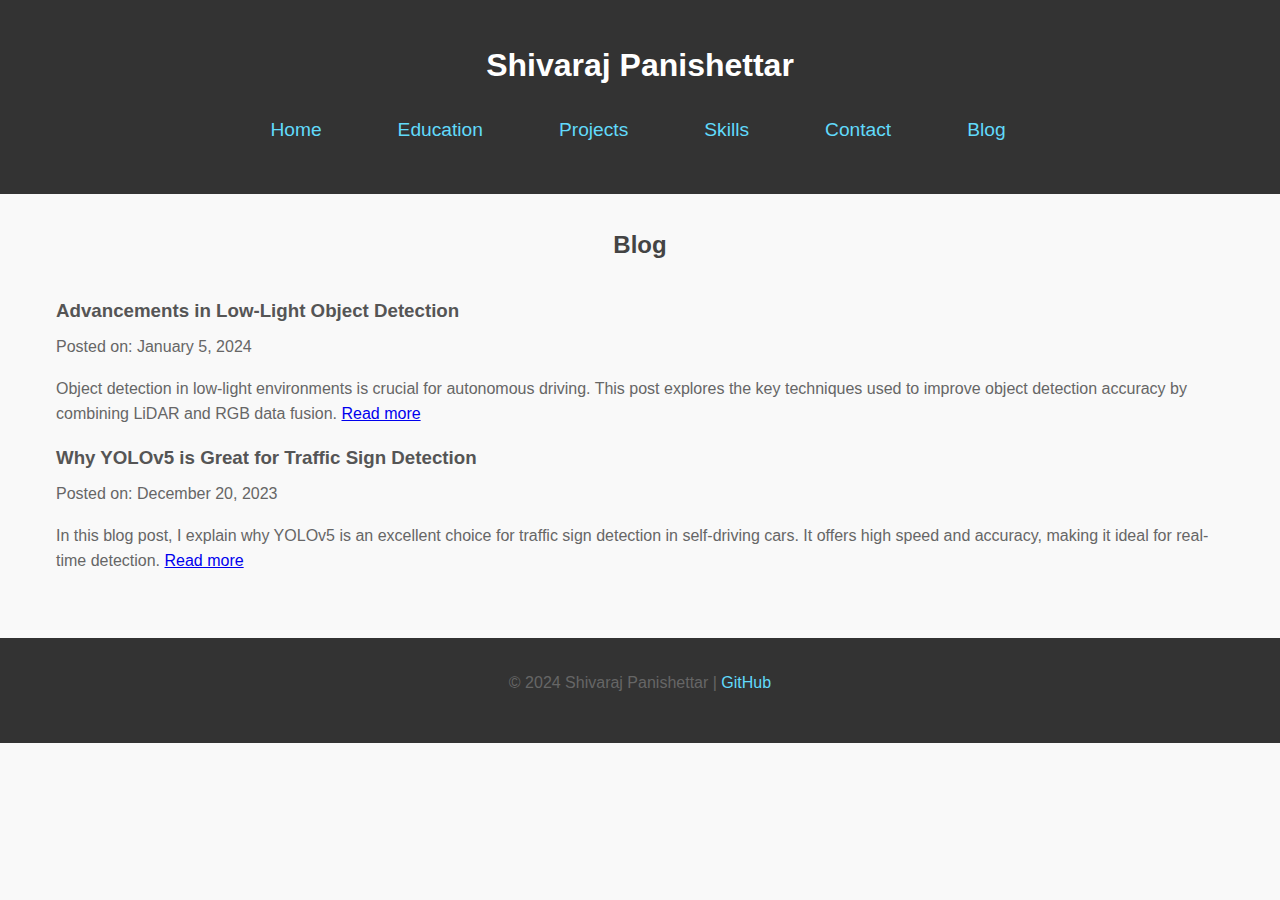
==== blog.html @ 66f03062 "Add files via upload" ====
<!DOCTYPE html>
<html lang="en">
<head>
    <meta charset="UTF-8">
    <meta name="viewport" content="width=device-width, initial-scale=1.0">
    <meta http-equiv="X-UA-Compatible" content="ie=edge">
    <title>Shivaraj Panishettar - Blog</title>
    <link rel="stylesheet" href="style.css">
</head>
<body>
  <header>
  <div class="container">
      <h1>Shivaraj Panishettar</h1>
      <nav>
          <ul>
              <li><a href="index.html">Home</a></li>
              <li><a href="education.html">Education</a></li>

              <!-- Dropdown for Projects -->
              <li class="dropdown">
                  <a href="#" class="dropbtn">Projects</a>
                  <div class="dropdown-content">
                      <a href="undergrad-projects.html">Undergraduate Projects</a>
                      <a href="research-projects.html">Research Projects</a>
                      <a href="personal-projects.html">Personal Projects</a>
                  </div>
              </li>

              <li><a href="skills.html">Skills</a></li>
              <li><a href="contact.html">Contact</a></li>
              <li><a href="blog.html">Blog</a></li>
          </ul>
      </nav>
  </div>
</header>


    <section id="blog" class="section">
        <h2>Blog</h2>
        <div class="container">
            <!-- Blog Post 1 -->
            <article class="blog-post">
                <h3>Advancements in Low-Light Object Detection</h3>
                <p>Posted on: January 5, 2024</p>
                <p>Object detection in low-light environments is crucial for autonomous driving. This post explores the key techniques used to improve object detection accuracy by combining LiDAR and RGB data fusion. <a href="#">Read more</a></p>
            </article>

            <!-- Blog Post 2 -->
            <article class="blog-post">
                <h3>Why YOLOv5 is Great for Traffic Sign Detection</h3>
                <p>Posted on: December 20, 2023</p>
                <p>In this blog post, I explain why YOLOv5 is an excellent choice for traffic sign detection in self-driving cars. It offers high speed and accuracy, making it ideal for real-time detection. <a href="#">Read more</a></p>
            </article>

            <!-- Add more blog posts -->
        </div>
    </section>

    <footer>
        <div class="container">
            <p>&copy; 2024 Shivaraj Panishettar | <a href="https://github.com/shivaraj-panishettar" target="_blank">GitHub</a></p>
        </div>
    </footer>
</body>
</html>
---- style.css ----
* {
    margin: 0;
    padding: 0;
    box-sizing: border-box;
}

body {
    font-family: 'Arial', sans-serif;
    background-color: #f9f9f9;
    color: #333;
    line-height: 1.6;
}

header {
    background-color: #333;
    color: #fff;
    padding: 1.5rem 0;
}

header h1 {
    margin-bottom: 1rem;
    text-align: center;
}

nav ul {
    display: flex;
    justify-content: center;
    list-style: none;
    flex-wrap: wrap; /* Ensure navigation items wrap on small screens */
}

nav ul li {
    margin: 0.5rem 1rem;
}

nav ul li a {
    color: #61dafb;
    text-decoration: none;
    font-size: 1.2rem;
}

nav ul li a:hover {
    color: #fff;
}

.container {
    max-width: 1100px;
    margin: 0 auto;
    padding: 1rem;
}

.section {
    padding: 2rem 0;
}

h2 {
    text-align: center;
    margin-bottom: 1rem;
    color: #444;
}

h3 {
    color: #555;
    margin-bottom: 0.5rem;
}

p {
    margin-bottom: 1rem;
    color: #666;
}

footer {
    text-align: center;
    background-color: #333;
    color: #fff;
    padding: 1rem;
}

footer a {
    color: #61dafb;
    text-decoration: none;
}

footer a:hover {
    color: #fff;
}

.intro {
    text-align: center;
    padding: 3rem 0;
}

.intro h2 {
    font-size: 2rem;
    margin-bottom: 1rem;
}

.intro p {
    font-size: 1.2rem;
    color: #555;
}

/* Responsive Styling */

/* For Tablets and Smaller Screens */
@media (max-width: 768px) {
    body {
        font-size: 1rem;
    }

    header {
        padding: 1rem 0;
    }

    nav ul {
        flex-direction: column;
    }

    nav ul li {
        margin: 0.5rem 0;
    }

    .container {
        width: 95%;
    }

    h2, h3 {
        font-size: 1.5rem;
    }

    .intro h2 {
        font-size: 1.75rem;
    }

    .intro p {
        font-size: 1rem;
    }
}

/* For Mobile Phones */
@media (max-width: 480px) {
    nav ul {
        flex-direction: column;
    }

    nav ul li {
        margin: 0.25rem 0;
    }

    h2, h3 {
        font-size: 1.25rem;
    }

    .container {
        width: 90%;
    }

    .intro h2 {
        font-size: 1.5rem;
    }

    .intro p {
        font-size: 0.9rem;
    }

    footer {
        padding: 0.75rem;
    }

    nav ul li a {
        font-size: 1rem;
    }

    header h1 {
        font-size: 1.5rem;
    }
}

/* Large Screens */
@media (min-width: 1100px) {
    .container {
        max-width: 1200px;
    }

    .intro h2 {
        font-size: 2.5rem;
    }

    .intro p {
        font-size: 1.3rem;
    }
}

/* Active link styling */
nav ul li a.active {
    color: #fff;
    background-color: #61dafb;
    padding: 5px 10px;
    border-radius: 5px;
}



/* Navigation bar styling */
nav ul {
    list-style-type: none;
    padding: 0;
    margin: 0;
    display: flex;
}

nav ul li {
    position: relative;
    margin-right: 20px;
}

nav ul li a {
    text-decoration: none;
    padding: 10px 20px;
    color: #61dafb;
}

/* Dropdown menu */
.dropdown {
    position: relative;
    display: inline-block;
}

.dropdown .dropbtn {
    cursor: pointer;
}

.dropdown-content {
    display: none;
    position: absolute;
    background-color: #333;
    min-width: 160px;
    z-index: 1;
}

.dropdown-content a {
    color: #61dafb;
    padding: 12px 16px;
    text-decoration: none;
    display: block;
}

.dropdown-content a:hover {
    background-color: #575757;
}

.dropdown:hover .dropdown-content {
    display: block;
}

.dropdown:hover .dropbtn {
    color: #fff;
    background-color: #575757;
}
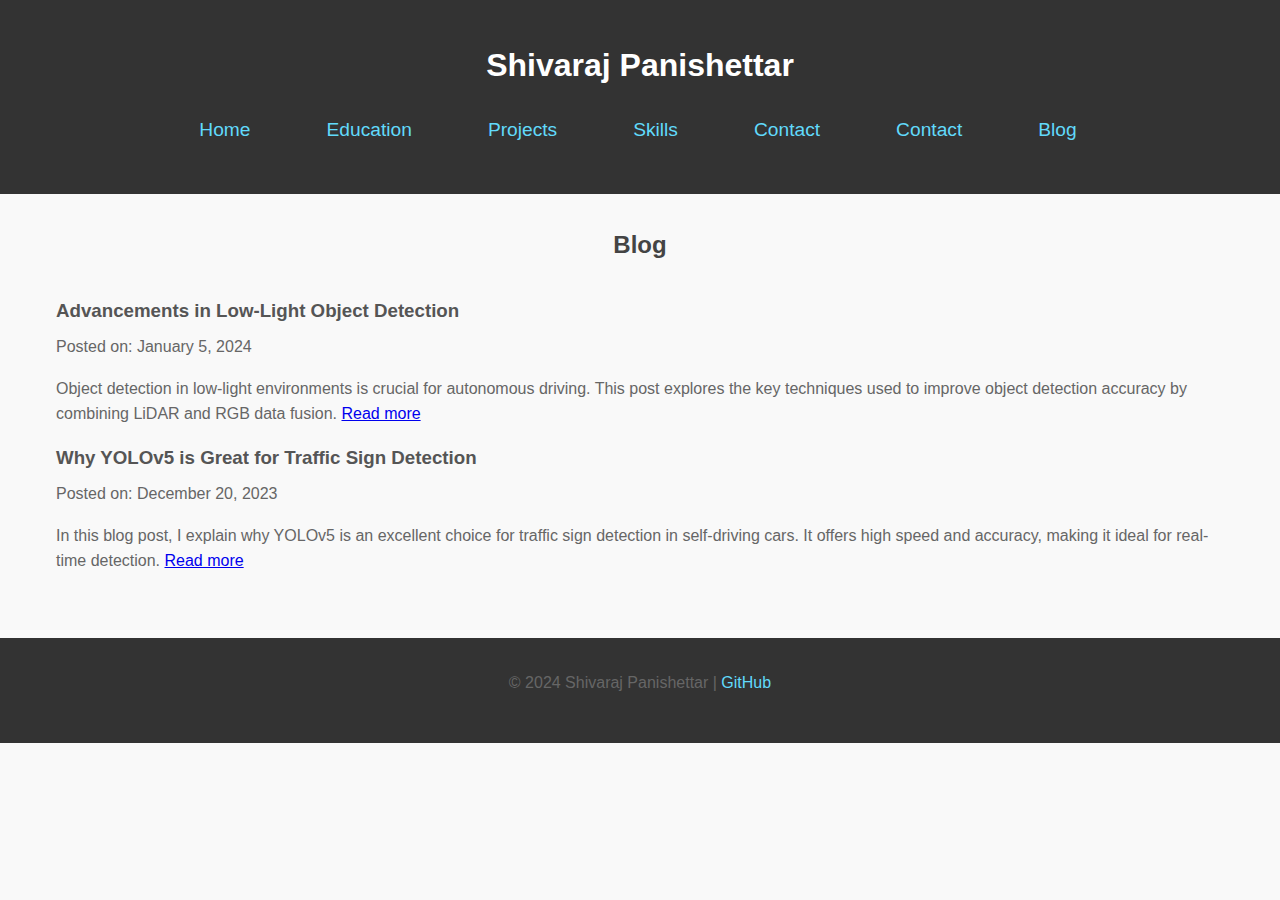
==== commit 821a7b45: "Update blog.html" ====
--- a/blog.html
+++ b/blog.html
@@ -27,6 +27,7 @@
               </li>
 
               <li><a href="skills.html">Skills</a></li>
+               <li><a href="certifications.html">Contact</a></li>
               <li><a href="contact.html">Contact</a></li>
               <li><a href="blog.html">Blog</a></li>
           </ul>
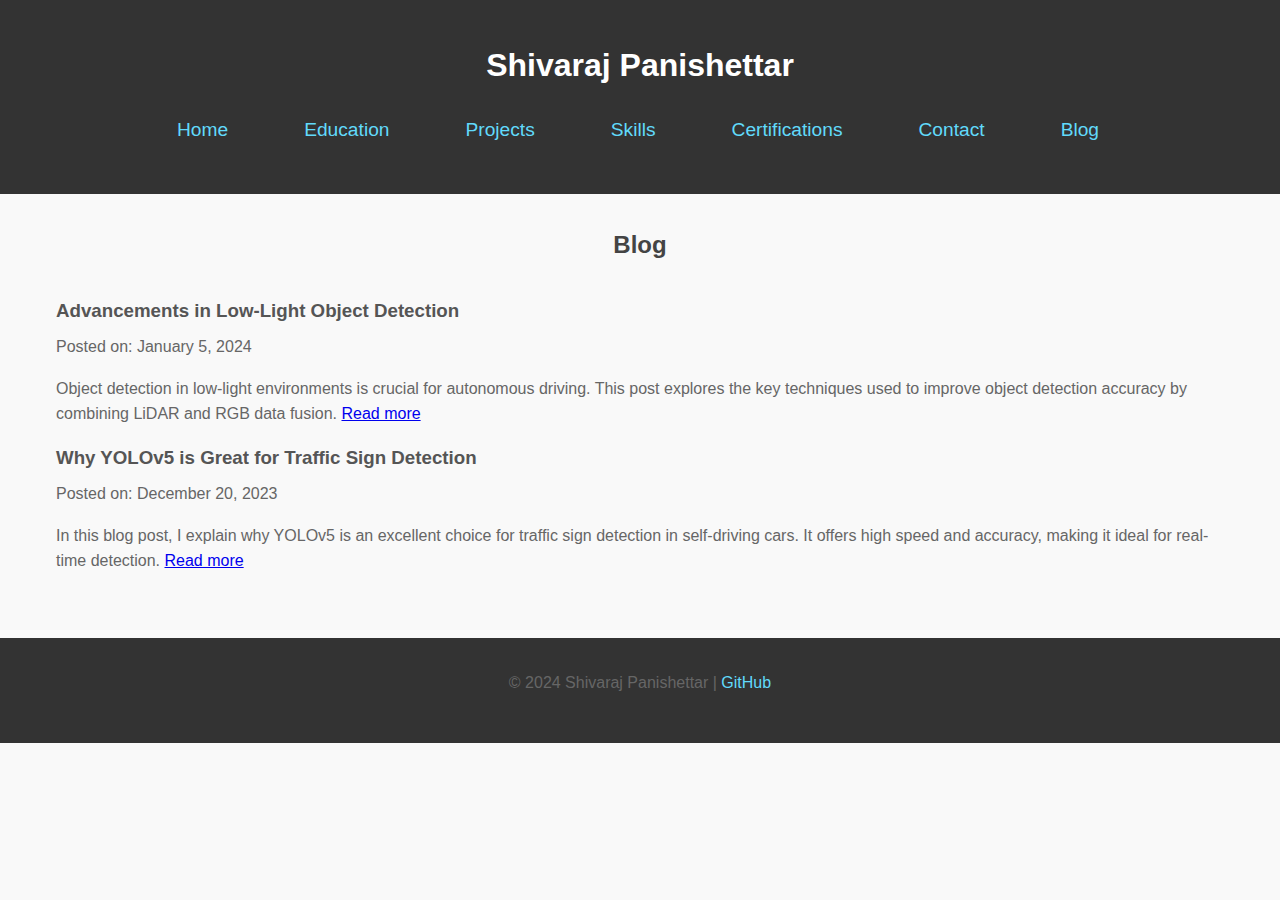
==== commit c4ce1eaa: "Update blog.html" ====
--- a/blog.html
+++ b/blog.html
@@ -27,7 +27,7 @@
               </li>
 
               <li><a href="skills.html">Skills</a></li>
-               <li><a href="certifications.html">Contact</a></li>
+               <li><a href="certifications.html">Certifications</a></li>
               <li><a href="contact.html">Contact</a></li>
               <li><a href="blog.html">Blog</a></li>
           </ul>
